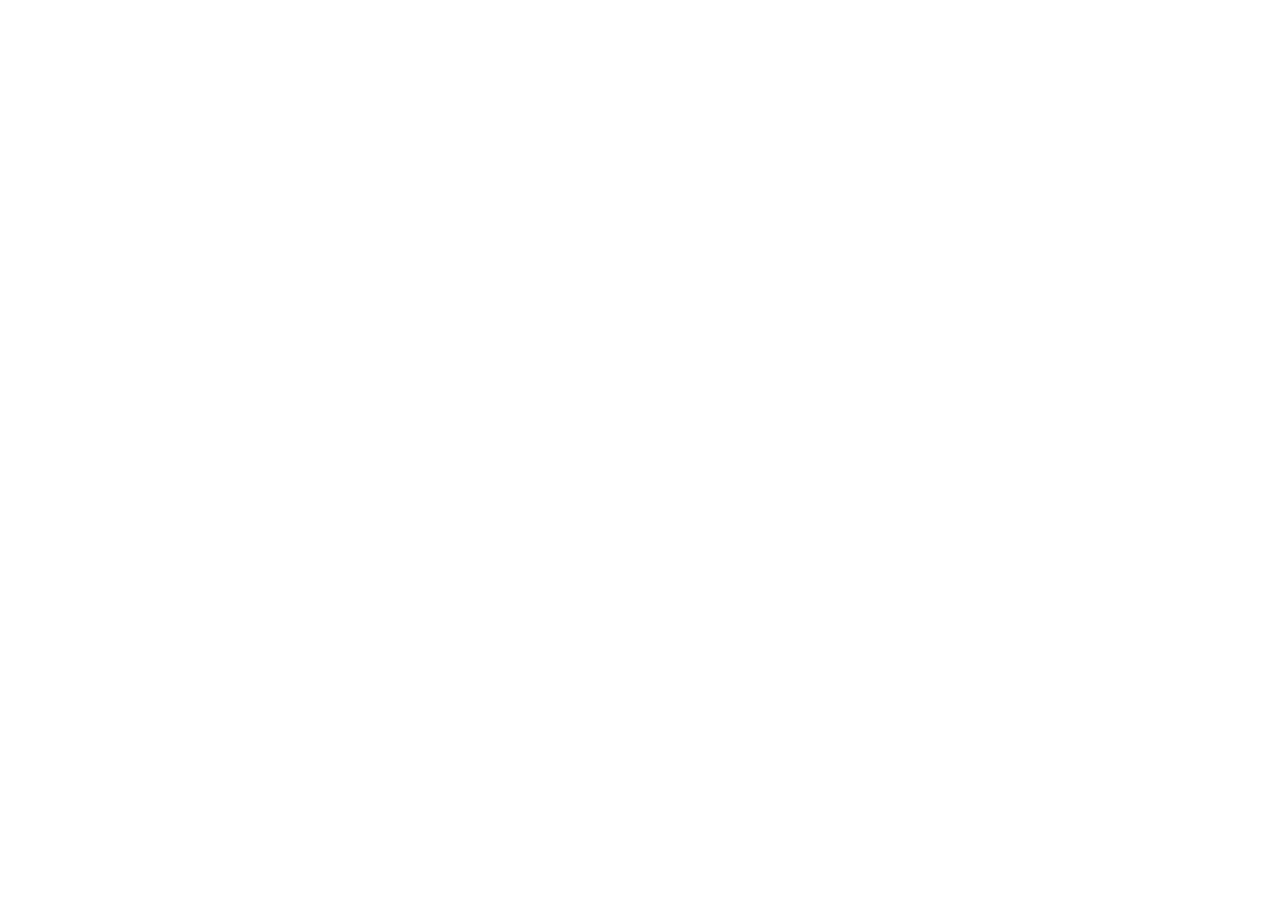
==== bulma/aula65/index.html @ 7e42ad91 "exercicio aula65" ====
<!DOCTYPE html>
<html lang="en">
<head>
    <meta charset="UTF-8">
    <meta http-equiv="X-UA-Compatible" content="IE=edge">
    <meta name="viewport" content="width=device-width, initial-scale=1.0">
    <title>Document</title>
    <script defer src="https://use.fontawesome.com/releases/v5.3.1/js/all.js"></script>
    <link rel="stylesheet" href="https://cdnjs.cloudflare.com/ajax/libs/bulma/0.9.3/css/bulma.min.css">
</head>
<body>
    





    
</body>
</html>
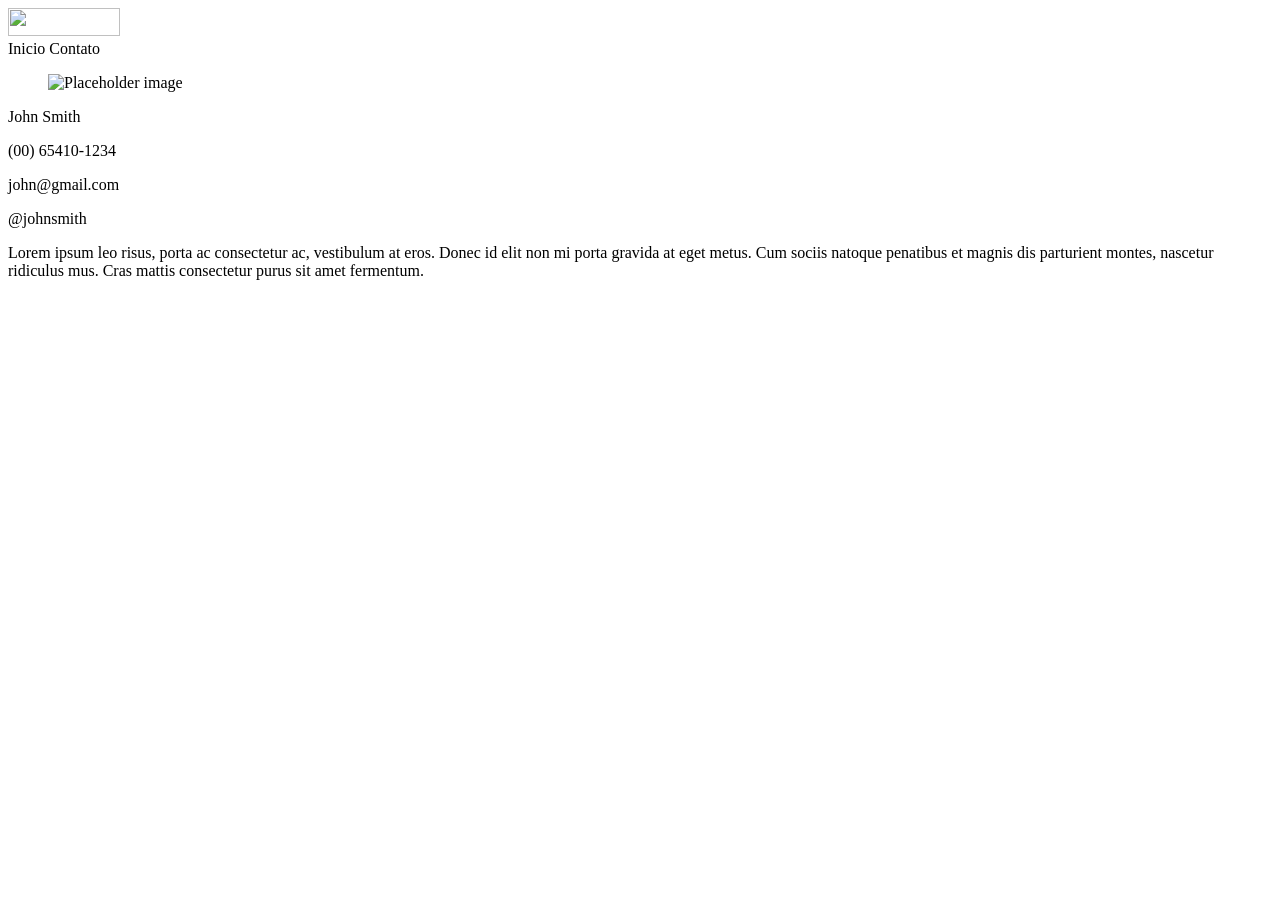
==== commit 14785ac9: "nav - my card - abouot me" ====
--- a/bulma/aula65/index.html
+++ b/bulma/aula65/index.html
@@ -9,9 +9,75 @@
     <link rel="stylesheet" href="https://cdnjs.cloudflare.com/ajax/libs/bulma/0.9.3/css/bulma.min.css">
 </head>
 <body>
+
+
+    <header class="">
+        <nav class="navbar" role="navigation" aria-label="main navigation">
+            <div class="navbar-brand">
+              <a class="navbar-item" href="https://bulma.io">
+                <img src="https://bulma.io/images/bulma-logo.png" width="112" height="28">
+              </a>
+          
+              <a role="button" class="navbar-burger" aria-label="menu" aria-expanded="false" data-target="navbarBasicExample">
+                <span aria-hidden="true"></span>
+                <span aria-hidden="true"></span>
+                <span aria-hidden="true"></span>
+              </a>
+            </div>
+          
+            <div id="navbarBasicExample" class="navbar-menu">
+                <div class="navbar-start">
+                    <a class="navbar-item">
+                    Inicio
+                    </a>
+            
+                    <a class="navbar-item">
+                    Contato
+                    </a>
+                </div>
+            </div>
+          </nav>
+        
+    </header>
+
+    <main>
     
 
+        <div class="columns has-text-centered">
+            <div class="column is-3 is-offset-1">
+                <div class="card">
+                    <div class="card-image">
+                      <figure class="image is-4by3">
+                        <img src="https://bulma.io/images/placeholders/1280x960.png" alt="Placeholder image">
+                      </figure>
+                    </div>
+                    <div class="card-content">
+                      <div class="media">
+                        <div class="media-left">
+                        <div class="media-content">
+                          <p class="title is-4">John Smith</p>
+                          <p>(00) 65410-1234</p>
+                          <p>john@gmail.com</p>
+                          <p class="subtitle is-6">@johnsmith</p>
+                        </div>
+                        </div>
+                      </div>
+                    </div>
+                  </div>
+            </div>
 
+            <div class="column is-7">
+                <div class="card">
+                    <div class="card-content">
+                        <div class="content">
+                            Lorem ipsum leo risus, porta ac consectetur ac, vestibulum at eros. Donec id elit non mi porta gravida at eget metus. Cum sociis natoque penatibus et magnis dis parturient montes, nascetur ridiculus mus. Cras mattis consectetur purus sit amet fermentum.
+                        </div>
+                    </div>
+                </div>
+            </div>
+
+        </div>
+    </main>
 
 
 
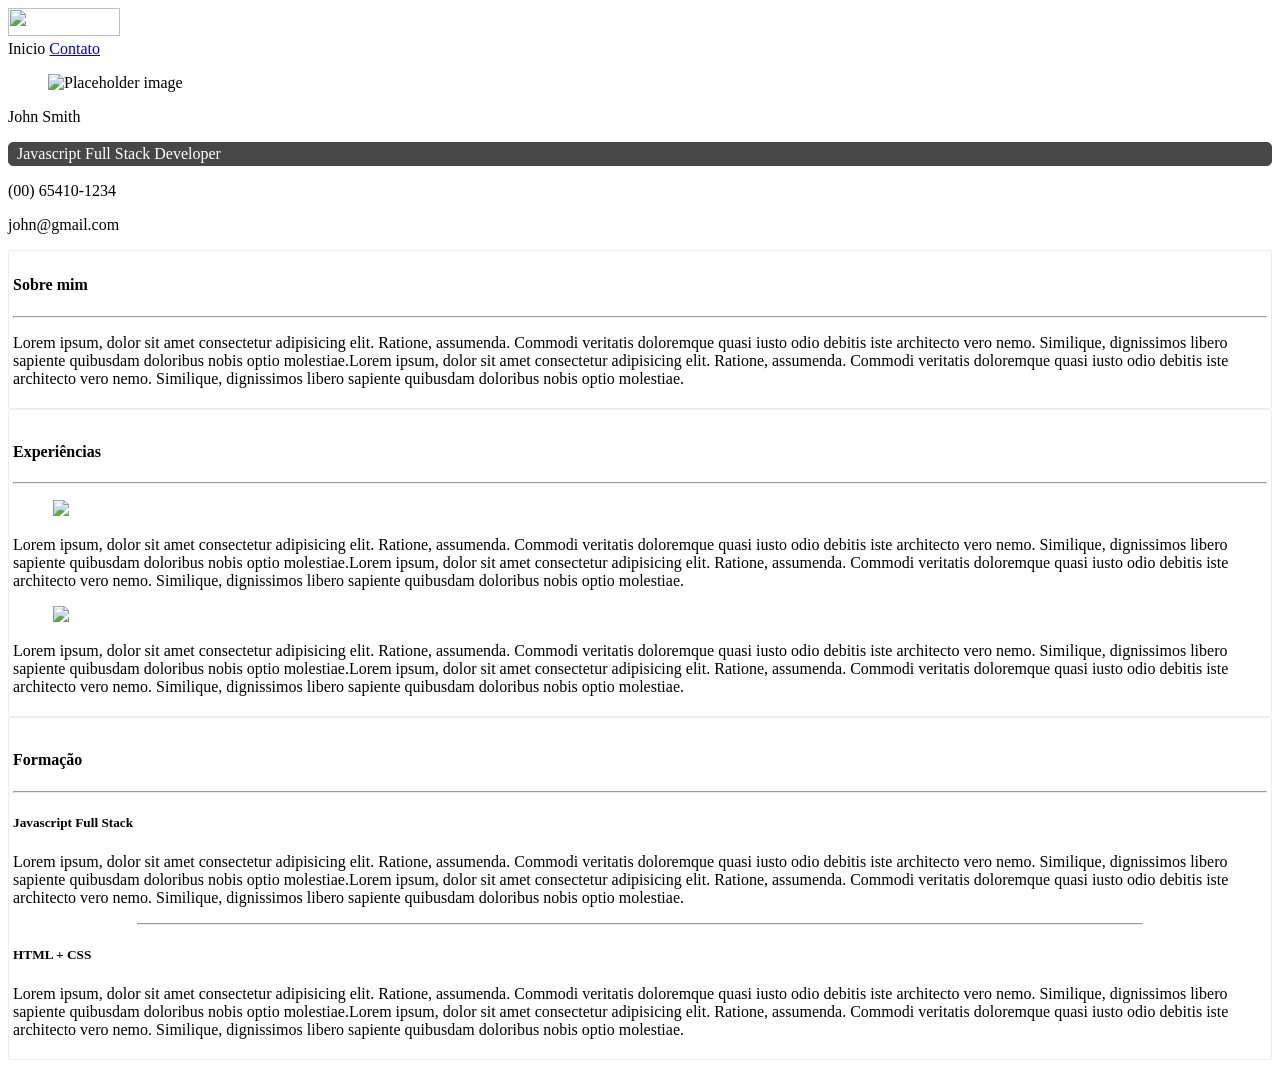
==== commit 2cad19cb: "pagina index.html 85% completa" ====
--- a/bulma/aula65/index.html
+++ b/bulma/aula65/index.html
@@ -7,11 +7,12 @@
     <title>Document</title>
     <script defer src="https://use.fontawesome.com/releases/v5.3.1/js/all.js"></script>
     <link rel="stylesheet" href="https://cdnjs.cloudflare.com/ajax/libs/bulma/0.9.3/css/bulma.min.css">
+    <link rel="stylesheet" href="css/style.css">
 </head>
 <body>
 
 
-    <header class="">
+    <header class="mb-6">
         <nav class="navbar" role="navigation" aria-label="main navigation">
             <div class="navbar-brand">
               <a class="navbar-item" href="https://bulma.io">
@@ -31,7 +32,7 @@
                     Inicio
                     </a>
             
-                    <a class="navbar-item">
+                    <a class="navbar-item" href="contato.html">
                     Contato
                     </a>
                 </div>
@@ -43,7 +44,7 @@
     <main>
     
 
-        <div class="columns has-text-centered">
+        <div class="columns">
             <div class="column is-3 is-offset-1">
                 <div class="card">
                     <div class="card-image">
@@ -51,14 +52,15 @@
                         <img src="https://bulma.io/images/placeholders/1280x960.png" alt="Placeholder image">
                       </figure>
                     </div>
+
                     <div class="card-content">
                       <div class="media">
                         <div class="media-left">
                         <div class="media-content">
-                          <p class="title is-4">John Smith</p>
-                          <p>(00) 65410-1234</p>
-                          <p>john@gmail.com</p>
-                          <p class="subtitle is-6">@johnsmith</p>
+                          <p class="title">John Smith</p>
+                          <p class="mb-4 mine-profession">Javascript Full Stack Developer</p>
+                          <p class="mb-4">(00) 65410-1234</p>
+                          <p class="mb-4">john@gmail.com</p>   
                         </div>
                         </div>
                       </div>
@@ -67,20 +69,88 @@
             </div>
 
             <div class="column is-7">
-                <div class="card">
-                    <div class="card-content">
-                        <div class="content">
-                            Lorem ipsum leo risus, porta ac consectetur ac, vestibulum at eros. Donec id elit non mi porta gravida at eget metus. Cum sociis natoque penatibus et magnis dis parturient montes, nascetur ridiculus mus. Cras mattis consectetur purus sit amet fermentum.
+                <article>
+                    <div class="mine-aboutme">
+                        <h4 class="title is-4">
+                            Sobre mim
+                        </h4>
+                        <hr />
+                        <p>
+                            Lorem ipsum, dolor sit amet consectetur adipisicing elit. Ratione, assumenda. Commodi veritatis doloremque quasi iusto odio debitis iste architecto vero nemo. Similique, dignissimos libero sapiente quibusdam doloribus nobis optio molestiae.Lorem ipsum, dolor sit amet consectetur adipisicing elit. Ratione, assumenda. Commodi veritatis doloremque quasi iusto odio debitis iste architecto vero nemo. Similique, dignissimos libero sapiente quibusdam doloribus nobis optio molestiae.
+                        </p>
+                    </div>
+                </article>
+
+                <section class="mt-6 mine-aboutme">
+                    <h4 class="title is-4">
+                        Experiências
+                    </h4>
+                    <hr />
+                    <article class="columns">
+                        <div class="column is-offset-1 is-2">
+                            <figure class="image is-128x128">
+                                <img class="is-rounded" src="https://bulma.io/images/placeholders/128x128.png">
+                            </figure>
                         </div>
-                    </div>
-                </div>
+
+                        <div class="column  is-offset-1 is-8">
+                            <p>
+                                Lorem ipsum, dolor sit amet consectetur adipisicing elit. Ratione, assumenda. Commodi veritatis doloremque quasi iusto odio debitis iste architecto vero nemo. Similique, dignissimos libero sapiente quibusdam doloribus nobis optio molestiae.Lorem ipsum, dolor sit amet consectetur adipisicing elit. Ratione, assumenda. Commodi veritatis doloremque quasi iusto odio debitis iste architecto vero nemo. Similique, dignissimos libero sapiente quibusdam doloribus nobis optio molestiae.
+                            </p>
+                        </div>
+                    </article>
+                    <article class="columns">
+                        <div class="column is-offset-1 is-2">
+                            <figure class="image is-128x128">
+                                <img class="is-rounded" src="https://bulma.io/images/placeholders/128x128.png">
+                            </figure>
+                        </div>
+
+                        <div class="column is-offset-1 is-8">
+                            <p>
+                                Lorem ipsum, dolor sit amet consectetur adipisicing elit. Ratione, assumenda. Commodi veritatis doloremque quasi iusto odio debitis iste architecto vero nemo. Similique, dignissimos libero sapiente quibusdam doloribus nobis optio molestiae.Lorem ipsum, dolor sit amet consectetur adipisicing elit. Ratione, assumenda. Commodi veritatis doloremque quasi iusto odio debitis iste architecto vero nemo. Similique, dignissimos libero sapiente quibusdam doloribus nobis optio molestiae.
+                            </p>
+                        </div>
+                    </article>
+                </section>
+
+                <section class="mt-6 mine-aboutme">
+                    <h4 class="title is-4">
+                        Formação
+                    </h4>
+                    <hr />
+                    <article class="columns">
+                        <div class="column">
+                            <div>
+                                <h5 class="title is-5">Javascript Full Stack</h5>
+                            </div>
+                            <div>
+                                <p>
+                                    Lorem ipsum, dolor sit amet consectetur adipisicing elit. Ratione, assumenda. Commodi veritatis doloremque quasi iusto odio debitis iste architecto vero nemo. Similique, dignissimos libero sapiente quibusdam doloribus nobis optio molestiae.Lorem ipsum, dolor sit amet consectetur adipisicing elit. Ratione, assumenda. Commodi veritatis doloremque quasi iusto odio debitis iste architecto vero nemo. Similique, dignissimos libero sapiente quibusdam doloribus nobis optio molestiae.
+                                </p>
+                            </div>
+                        </div>
+                    </article>
+                    <hr class="mine-hr" />
+                    <article class="columns">
+                        <div class="column">
+                            <div>
+                                <h5 class="title is-5">HTML + CSS</h5>
+                            </div>
+                            <div>
+                                <p>
+                                    Lorem ipsum, dolor sit amet consectetur adipisicing elit. Ratione, assumenda. Commodi veritatis doloremque quasi iusto odio debitis iste architecto vero nemo. Similique, dignissimos libero sapiente quibusdam doloribus nobis optio molestiae.Lorem ipsum, dolor sit amet consectetur adipisicing elit. Ratione, assumenda. Commodi veritatis doloremque quasi iusto odio debitis iste architecto vero nemo. Similique, dignissimos libero sapiente quibusdam doloribus nobis optio molestiae.
+                                </p>
+                            </div>
+                        </div>
+                    </article>
+
+                </section>
             </div>
 
         </div>
     </main>
 
-
-
     
 </body>
 </html>
--- a/bulma/aula65/css/style.css
+++ b/bulma/aula65/css/style.css
@@ -0,0 +1,21 @@
+.mine-profession{
+    border: 1px solid #474747;
+    padding: 2px 8px;
+    border-radius: 5px;
+    background-color: #474747;
+    color: #FFF;
+}
+
+.mine-aboutme{
+    border: 1px solid #eee;
+    border-radius: 2px;
+    padding: 4px;
+}
+
+section > h4{
+    padding-top: 8px;
+}
+
+.mine-hr{
+    width: 80%;
+}
